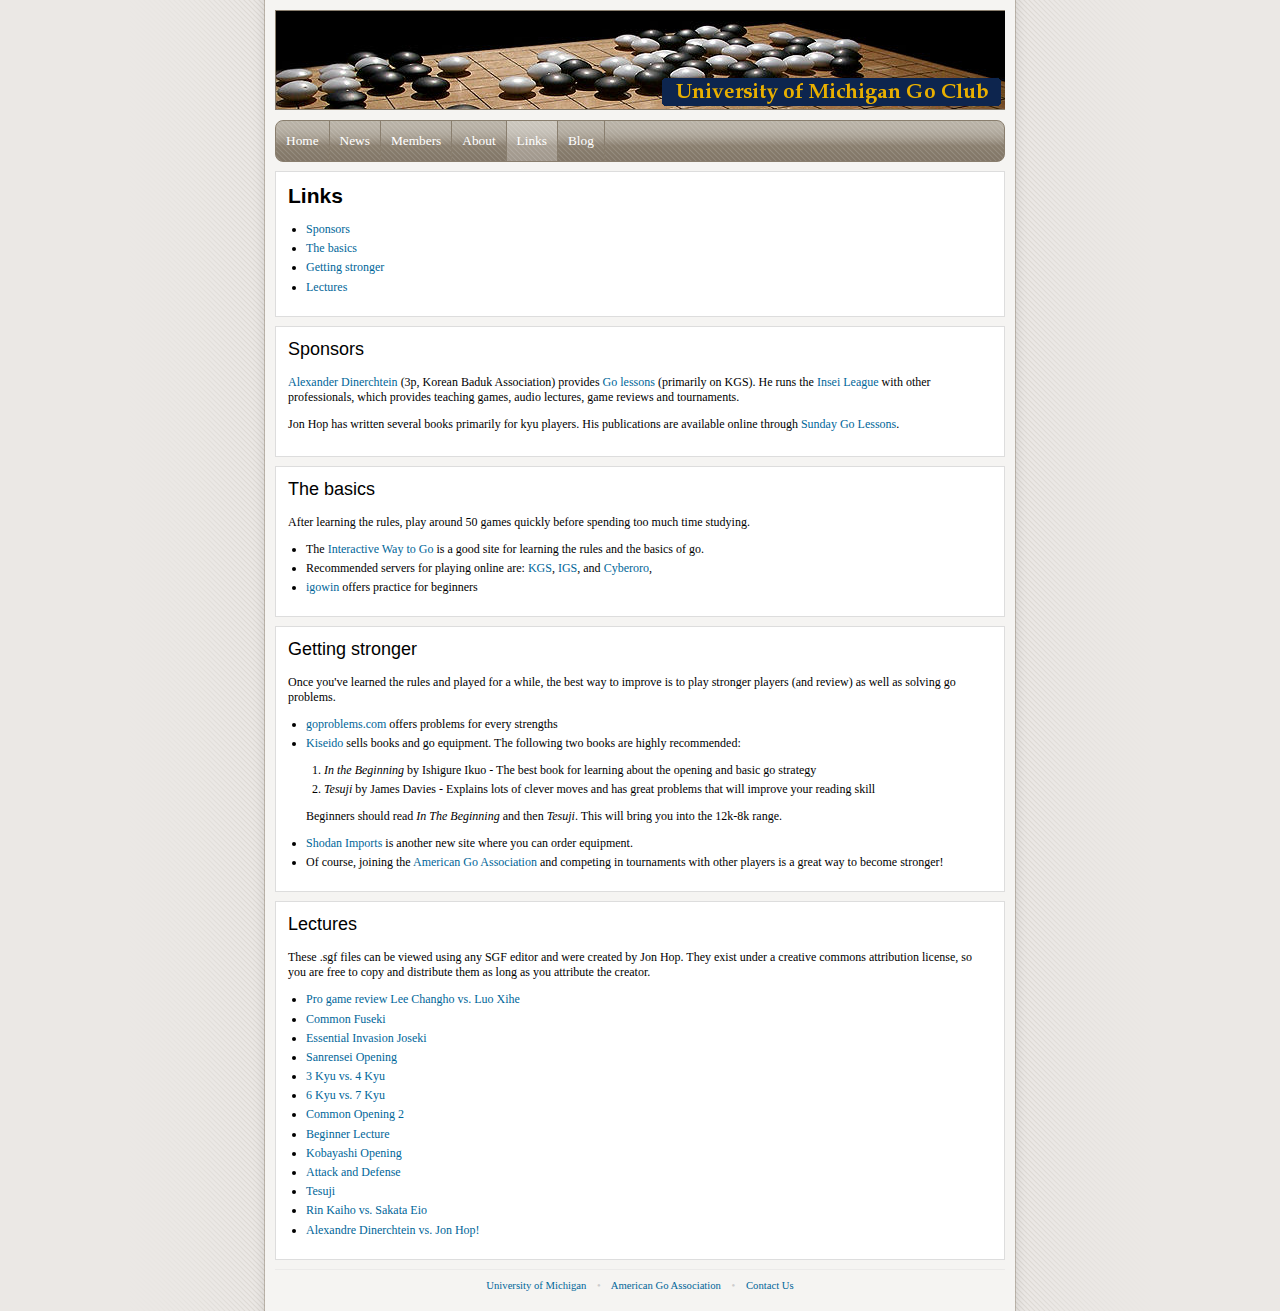
==== links.html @ e1a68379 "My first commit" ====
<!DOCTYPE html PUBLIC "-//W3C//DTD XHTML 1.0 Strict//EN" "http://www.w3.org/TR/xhtml1/DTD/xhtml1-strict.dtd"><html xmlns="http://www.w3.org/1999/xhtml" xml:lang="en" lang="en"><head>	<meta http-equiv="Content-Type" content="text/html; charset=UTF-8" />	<title>Links - University of Michigan Go Club</title>	<link rel="stylesheet" type="text/css" href="default.css" /></head><body>	<div class="main">		<div class="title">			<img src="images/banner-nov-3-2010.png" alt="University of Michigan Go Club" />		</div>		<div class="buttons">      <ul>				<li><a href="index.html">Home</a></li>				<li><a href="news.html">News</a></li>        <li><a href="members.html">Members</a></li>        <li><a href="about.html">About</a></li>        <li id="current"><a href="links.html">Links</a></li>	      <li><a href="http://umgoclub.wordpress.com/">Blog</a></li>		  </ul>		</div>		<div class="content">      <div class="section">        <h1>Links</h1>        <ul>          <li><a href="#sponsors">Sponsors</a></li>          <li><a href="#basics">The basics</a></li>          <li><a href="#stronger">Getting stronger</a></li>          <li><a href="#lectures">Lectures</a></li>        </ul>      </div>      <div class="section">        <h2><a name="sponsors"></a>Sponsors</h2>        <!-- Alexandre Dinerchtein, Insei League -->        <p><a href="http://breakfast.go4go.net/">Alexander Dinerchtein</a> (3p, Korean Baduk Association) provides <a href="http://breakfast.go4go.net/?Go_lessons">Go lessons</a> (primarily on KGS). He runs the <a href="http://insei-league.com/">Insei League</a> with other professionals, which provides teaching games, audio lectures, game reviews and tournaments.</p>        <!-- Jon Hop, -->        <p>Jon Hop has written several books primarily for kyu players. His publications are available online through <a href="http://sundaygolessons.com/" target="_blank">Sunday Go Lessons</a>.</p>      </div>			<div class="section">				<h2><a name="basics"></a>The basics</h2>        <p>After learning the rules, play around 50 games quickly before spending too much time studying.</p>				<ul>				<li>The <a href="http://playgo.to/interactive/">Interactive Way to Go</a> is a good site for learning the rules and the basics of go.</li>				<li>Recommended servers for playing online are: <a href="http://www.gokgs.com/">KGS</a>, <a href="http://www.pandanet.co.jp/English/">IGS</a>, and <a href="http://world.cyberoro.com/main.asp">Cyberoro</a>,</li>				<li><a href="http://www.smart-games.com/igowin.exe">igowin</a> offers practice for beginners</li>				</ul>      </div>			<div class="section">				<h2><a name="stronger"></a>Getting stronger</h2>				<p>Once you've learned the rules and played for a while, the best way to improve is to play stronger players (and review) as well as solving go problems.</p>				<ul>				<li><a href="http://www.goproblems.com">goproblems.com</a> offers problems for every strengths</li>				<li><a href="http://www.kiseido.com">Kiseido</a> sells books and go equipment.  The following two books are highly recommended:					<ol>					<li><em>In the Beginning</em> by Ishigure Ikuo - The best book for learning about the opening and basic go strategy</li>					<li><em>Tesuji</em> by James Davies - Explains lots of clever moves and has great problems that will improve your reading skill</li>					</ol>				<p>Beginners should read <em>In The Beginning</em> and then <em>Tesuji</em>.  This will bring you into the 12k-8k range.</p>				</li>				<li><a href="http://shodanimports.com">Shodan Imports</a> is another new site where you can order equipment.</li>				<li>Of course, joining the <a href="http://www.usgo.org/" target="_blank">American Go Association</a> and competing in tournaments with other players is a great way to become stronger!</li>				</ul>      </div>        <div class="section">				<h2><a name="lectures"></a>Lectures</h2>				<p>These .sgf files can be viewed using any SGF editor and were created by Jon Hop.  They exist under a creative commons attribution license, so you are free to copy and distribute them as long as you attribute the creator.</p>				<ul>				<li><a href="Lectures/lecture1.sgf">Pro game review Lee Changho vs. Luo Xihe </a></li>				<li><a href="Lectures/lecture2.sgf">Common Fuseki</a></li>				<li><a href="Lectures/lecture3.sgf">Essential Invasion Joseki</a></li>				<li><a href="Lectures/lecture4.sgf">Sanrensei Opening</a></li>				<li><a href="Lectures/lecture5p1.sgf">3 Kyu vs. 4 Kyu</a></li>				<li><a href="Lectures/lecture5p2.sgf">6 Kyu vs. 7 Kyu</a></li>				<li><a href="Lectures/lecture6.sgf">Common Opening 2</a></li>				<li><a href="Lectures/lecture7.sgf">Beginner Lecture</a></li>				<li><a href="Lectures/lecture8.sgf">Kobayashi Opening</a></li>				<li><a href="Lectures/lecture9.sgf">Attack and Defense</a></li>				<li><a href="Lectures/lecture10.sgf">Tesuji</a></li>				<li><a href="Lectures/lecture11.sgf">Rin Kaiho vs. Sakata Eio</a></li>				<li><a href="Lectures/lecture12.sgf">Alexandre Dinerchtein vs. Jon Hop!</a></li>				</ul>			</div>		</div>    <div class="footer">			<a href="http://www.umich.edu" target="_blank">University of Michigan</a>         <span>&bull;</span>			<a href="http://www.usgo.org/" target="_blank">American Go Association</a>       <span>&bull;</span>			<a href="mailto:gc-webmaster@umich.edu">Contact Us</a>		</div>			</div>	</body></html>
---- default.css ----
/* this style sheet is persistent */

/* Colors

dark brown: rgb(137,126,110)
dark blue: rgb(48,76,191)
light blue: rgb(86,137,219)

*/

body {
	background: url('images/background.gif') top center;
	text-align: center;
	margin: 0;
	padding: 0;
	min-width: 775px;
	font-family: Optima, Verdana;
}

a {
	color: #069;
	text-decoration: none;
	}

a:hover {
	text-decoration: underline;
	}

img {
	border: solid 1px rgb(137,126,110);
	}

.highlight {
  background: #fff2bf;
  padding: 2px 4px;
  font-size: 0.9em;
  -webkit-border-radius: 5px;
	-moz-border-radius: 5px;
	border-radius: 5px;
}
	
.title {
	width: 100%;
	overflow: hidden;
	}

.hidden {
  display: none;
}

.main {
	width: 730px;
	margin: 10px auto 10px auto;
	text-align: left;
	font-size: 10pt;
	}
	
.buttons {
	margin: 6px 0 9px 0;
	background: url('images/button.gif');
	height: 40px;
	border: solid 1px rgb(137,126,110);
	}

ul, ol, li {
  margin: 0;
  padding: 0;
}

ul, ol {
  margin: 1em 1em 0.75em 1.5em;
}

li {
  margin-top: 0.35em;
}

li:first-child {
  margin-top: 0;
}
	
.buttons ul {
	list-style-type: none;
	margin: 0;
	padding: 0;
}
	
.buttons li {
	float: left;
	border-right: solid 1px rgb(137,126,110);
  margin: 0;
}
	
.buttons li a {
	color: rgb(255,255,255);
	text-decoration: none;
	display: block;
	padding: 12px 10px 12px 10px;
	float: left;
	}
	
.buttons li a:hover {
	text-decoration: underline;
	}
	
#current {
	background: url('images/button2.gif');
}

.buttons {
  -webkit-border-radius: 8px;
	-moz-border-radius: 8px;
	border-radius: 8px;
}

.buttons li#current:first-child {
  -webkit-border-radius: 8px 0 0 8px;
	-moz-border-radius: 8px 0 0 8px;
	border-radius: 8px 0 0 8px;
}

.section {
	padding: 1em;
	font-size: 9pt;
	text-align: left;
  border-bottom: solid 1px rgb(235,234,233);
	background: rgb(255,255,255);
  margin-bottom: 0.75em;
	}

.right .section p:last-child, .section h1:last-child {
  margin-bottom: 0;
}

.section, .border {
	border: solid 1px #ddd;
}

img.border {
  padding: 0.25em;
  border: 1px solid #666;
}

.centered {
  text-align: center;
  width: 100%;
}

.center img {
  display: inline;
}

h1, h2, .more {
  font-family: Arial, Helvetica, Lucida, sans-serif;
}
	
h1 {
	margin-top: 0;
  font-size: 1.75em;
}

h2 {
  font-size: 1.5em;
  margin-top: 1em;
  font-weight: normal;
}

.date {
  font-size: 0.8em;
  color: #666;
  margin-left: .5em;
}

h2 .date {
  font-size: 0.6em;
  margin-left: .75em;
}

.more {
  font-size: 0.9em;
  text-transform: lowercase;
  font-variant: small-caps;
}

div > h2:first-child {
  margin-top: 0;
}
	
.right {
	float: right;
	width: 265px;
	margin-left: 10px;
	text-align: center;
	}
	
.content {
	border-bottom: 0;
	padding-bottom: 0;
}
	
.footer {
	text-align: center;
	font-size: 8pt;
	color: #ccc;
	border-top: solid 1px rgb(235,234,233);
	padding: 10px;
	clear: both;
}

.footer span {
  margin-left: 0.75em;
  margin-right: 0.75em;
}

acronym {
	cursor: help;
	}

#tab {
	float: left;
	border-right: solid 1px rgb(235,234,233);
	border-top: solid 1px rgb(235,234,233);
	background: rgb(245,244,242);
	}

#current-tab {
	float: left;
	border-right: solid 1px rgb(235,234,233);
	border-top: solid 1px rgb(235,234,233);
	border-bottom: solid 1px rgb(255,255,255);
	}

#tab-filler {
	border:0; 
	background: transparent;
	border-bottom: solid 1px rgb(235,234,233);
	border-top: solid 1px rgb(245,244,242);
	}

.strike {
  text-decoration: line-through;
}
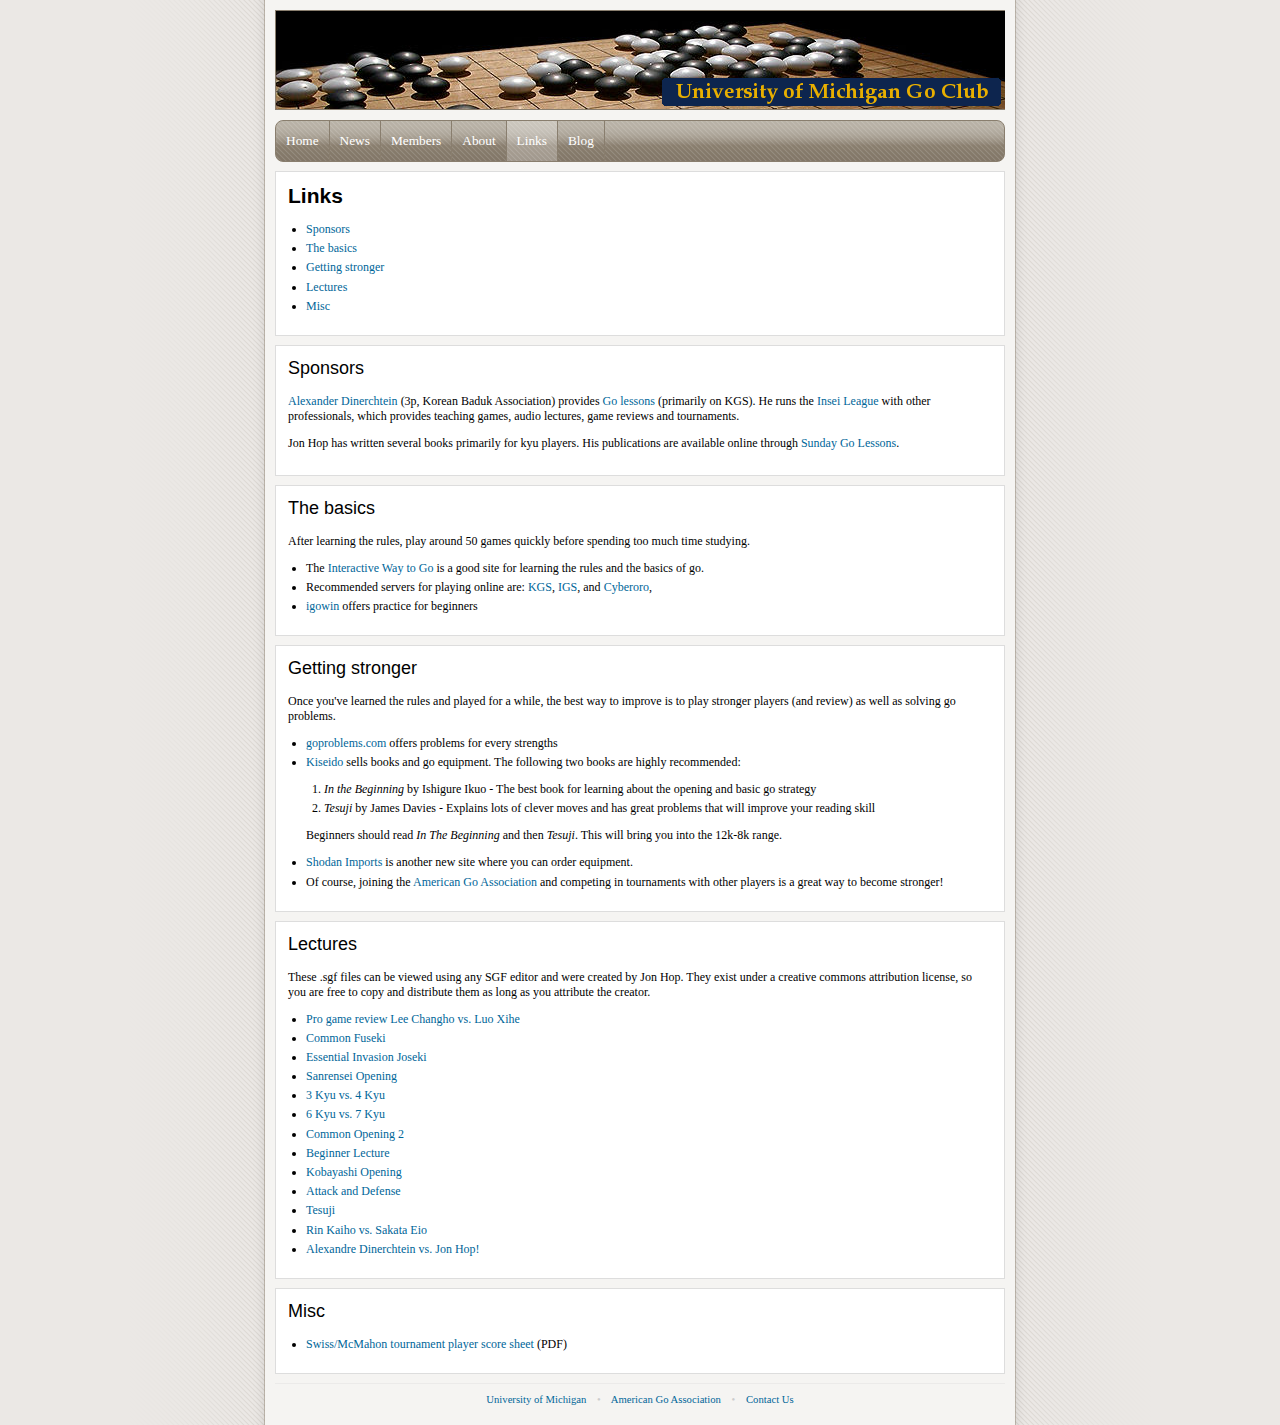
==== commit 96f93ebd: "Added (and linked to links page) worksheet for scoring McMahon/Swiss tournament" ====
--- a/links.html
+++ b/links.html
@@ -32,6 +32,7 @@
           <li><a href="#basics">The basics</a></li>           <li><a href="#stronger">Getting stronger</a></li>           <li><a href="#lectures">Lectures</a></li>+          <li><a href="#misc">Misc</a></li>         </ul>       </div> @@ -94,6 +95,14 @@
 			</div> 		</div> +    <div class="section">+        <h2><a name="misc"></a>Misc</h2>++        <ul>+          <li><a href="misc/mcmahon-swiss-player-worksheet.pdf">Swiss/McMahon tournament player score sheet</a> (PDF)</li>+        </ul>+    </div>+     <div class="footer"> 			<a href="http://www.umich.edu" target="_blank">University of Michigan</a>          <span>&bull;</span>